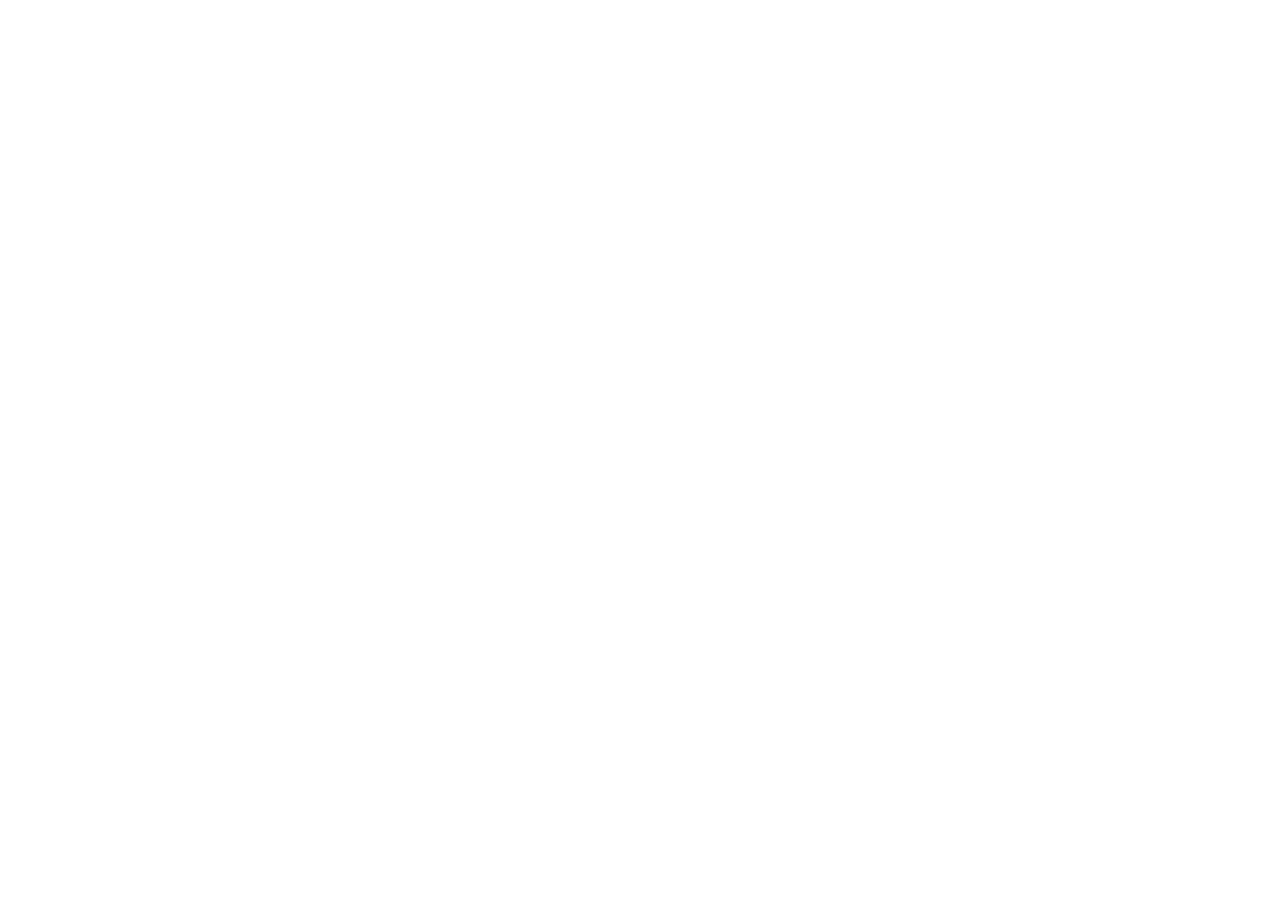
==== second.html @ bdfa5590 "Second Commit" ====
<!DOCTYPE html>
<html>
    <head>
        <meta charset="utf-8">
        <meta http-equiv="X-UA-Compatible" content="IE=edge">
        <title></title>
        <meta name="description" content="">
        <meta name="viewport" content="width=device-width, initial-scale=1">
        <link rel="stylesheet" href="">
    </head>
    <body>
        
        
        <script src="" async defer></script>
    </body>
</html>
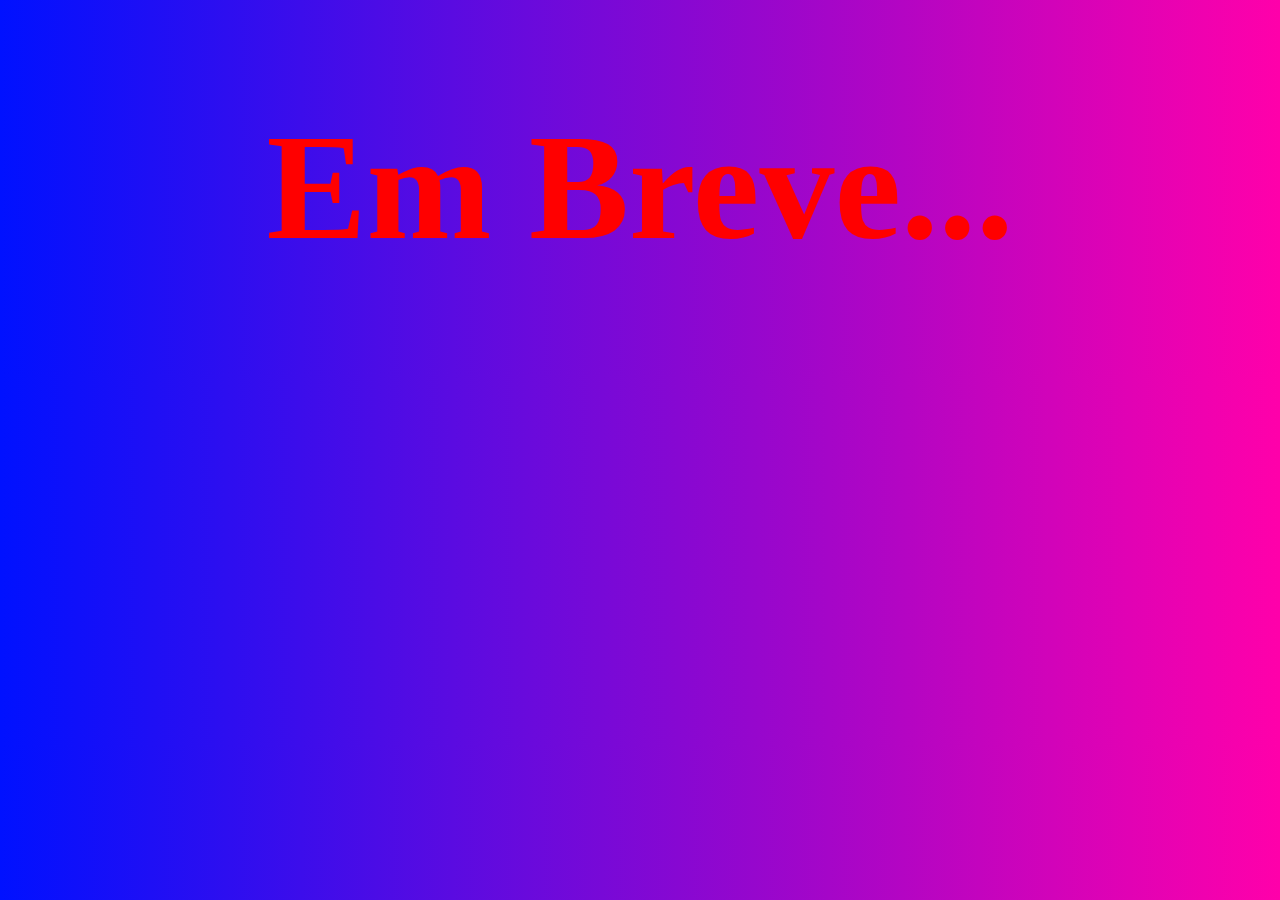
==== commit 0cf44cbe: "Third Commit" ====
--- a/second.html
+++ b/second.html
@@ -6,10 +6,22 @@
         <title></title>
         <meta name="description" content="">
         <meta name="viewport" content="width=device-width, initial-scale=1">
-        <link rel="stylesheet" href="">
+        <style>
+            body {
+                background-image: linear-gradient(90deg, rgb(0, 17, 255), rgb(255, 0, 170));
+                font-family: cursive;
+            }
+
+            h1 {
+                color: rgb(255, 0, 0);
+                font-size: 150px;
+                text-align: center;
+            }
+
+        </style>
     </head>
     <body>
-        
+        <h1>Em Breve...</h1>
         
         <script src="" async defer></script>
     </body>
